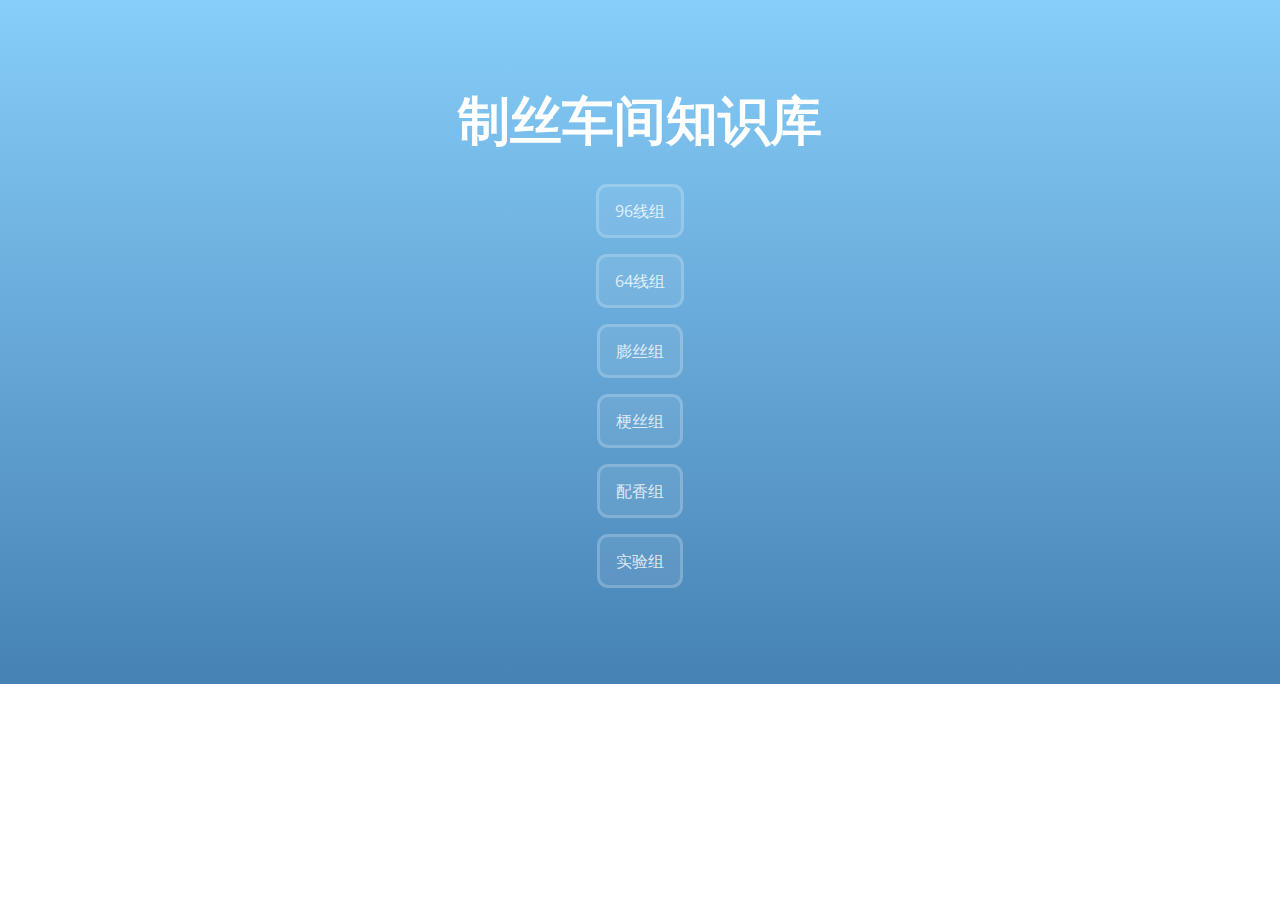
==== index.html @ 45893ee5 "Search" ====
<!DOCTYPE html>
<html lang="en-us">
  <head>
    <meta charset="UTF-8">
    <meta name="baidu-site-verification" content="YuBvRmNtGt" />
	<title>知识库</title>
    <meta name="viewport" content="width=device-width, initial-scale=1">
    <link rel="stylesheet" type="text/css" href="stylesheets/normalize.css" media="screen">
    <link href='https://fonts.googleapis.com/css?family=Open+Sans:400,700' rel='stylesheet' type='text/css'>
    <link rel="stylesheet" type="text/css" href="stylesheets/stylesheet.css" media="screen">
    <link rel="stylesheet" type="text/css" href="stylesheets/github-light.css" media="screen">
  </head>
  <body>
	<script type="text/javascript">(function(){document.write(unescape('%3Cdiv id="bdcs"%3E%3C/div%3E'));var bdcs = document.createElement('script');bdcs.type = 'text/javascript';bdcs.async = true;bdcs.src = 'http://znsv.baidu.com/customer_search/api/js?sid=9021019782037047247' + '&plate_url=' + encodeURIComponent(window.location.href) + '&t=' + Math.ceil(new Date()/3600000);var s = document.getElementsByTagName('script')[0];s.parentNode.insertBefore(bdcs, s);})();</script>
	<section class="page-header">
	  <h1 style="text-align:center" class="project-name">制丝车间知识库</h1><br>

      <a href="96/96.html" class="btn">96线组</a><br>
	  <a href="64/64.html" class="btn">64线组</a><br>
	  <a href="Pengsi/Pengsi.html" class="btn">膨丝组</a><br>
	  <a href="Gengsi/Gengsi.html" class="btn">梗丝组</a><br>
	  <a href="Peixiang/Peixiang.html" class="btn">配香组</a><br>
	  <a href="Shiyan/Shiyan.html" class="btn">实验组</a>
	  
    </section>



  
  </body>
</html>
---- stylesheets/stylesheet.css ----
* {
  box-sizing: border-box; }

body {
  padding: 0;
  margin: 0;
  font-family: "Open Sans", "Helvetica Neue", Helvetica, Arial, sans-serif;
  font-size: 16px;
  line-height: 1.5;
  color: #606c71; }

a {
  color: #1e6bb8;
  text-decoration: none; }
  a:hover {
    text-decoration: underline; }

.btn {
  display: inline-block;
  margin-bottom: 1rem;
  color: rgba(255, 255, 255, 0.8);
  background-color: rgba(255, 255, 255, 0.08);
  border-color: rgba(255, 255, 255, 0.2);
  border-style: solid;
  border-width: 3px;
  border-radius: 0.7rem;
  transition: color 0.2s, background-color 0.2s, border-color 0.2s; }
  .btn + .btn {
    margin-left: 1rem; }

.btn:hover {
  color: rgba(255, 255, 255, 0.8);
  text-decoration: none;
  background-color: rgba(255, 255, 255, 0.2);
  border-color: rgba(255, 255, 255, 0.3); }

@media screen and (min-width: 64em) {
  .btn {
    padding: 0.75rem 1rem; } }

@media screen and (min-width: 42em) and (max-width: 64em) {
  .btn {
    padding: 0.6rem 0.9rem;
    font-size: 0.9rem; } }

@media screen and (max-width: 42em) {
  .btn {
    display: block;
    width: 100%;
    padding: 0.75rem;
    font-size: 0.9rem; }
    .btn + .btn {
      margin-top: 1rem;
      margin-left: 0; } }

.page-header {
  color: #fff;
  text-align: center;
  background-color: #159957;
  background-image: linear-gradient(#87cefa, #4682b4); }

@media screen and (min-width: 64em) {
  .page-header {
    padding: 5rem 6rem; } }

@media screen and (min-width: 42em) and (max-width: 64em) {
  .page-header {
    padding: 3rem 4rem; } }

@media screen and (max-width: 42em) {
  .page-header {
    padding: 2rem 1rem; } }

.project-name {
  margin-top: 0;
  margin-bottom: 0.1rem; }

@media screen and (min-width: 64em) {
  .project-name {
    font-size: 3.25rem; } }

@media screen and (min-width: 42em) and (max-width: 64em) {
  .project-name {
    font-size: 2.25rem; } }

@media screen and (max-width: 42em) {
  .project-name {
    font-size: 1.75rem; } }

.project-tagline {
  margin-bottom: 2rem;
  font-weight: normal;
  opacity: 0.7; }

@media screen and (min-width: 64em) {
  .project-tagline {
    font-size: 1.25rem; } }

@media screen and (min-width: 42em) and (max-width: 64em) {
  .project-tagline {
    font-size: 1.15rem; } }

@media screen and (max-width: 42em) {
  .project-tagline {
    font-size: 1rem; } }

.main-content :first-child {
  margin-top: 0; }
.main-content img {
  max-width: 100%; }
.main-content h1, .main-content h2, .main-content h3, .main-content h4, .main-content h5, .main-content h6 {
  margin-top: 2rem;
  margin-bottom: 1rem;
  font-weight: normal;
  color: #159957; }
.main-content p {
  margin-bottom: 1em; }
.main-content code {
  padding: 2px 4px;
  font-family: Consolas, "Liberation Mono", Menlo, Courier, monospace;
  font-size: 0.9rem;
  color: #383e41;
  background-color: #f3f6fa;
  border-radius: 0.3rem; }
.main-content pre {
  padding: 0.8rem;
  margin-top: 0;
  margin-bottom: 1rem;
  font: 1rem Consolas, "Liberation Mono", Menlo, Courier, monospace;
  color: #567482;
  word-wrap: normal;
  background-color: #f3f6fa;
  border: solid 1px #dce6f0;
  border-radius: 0.3rem; }
  .main-content pre > code {
    padding: 0;
    margin: 0;
    font-size: 0.9rem;
    color: #567482;
    word-break: normal;
    white-space: pre;
    background: transparent;
    border: 0; }
.main-content .highlight {
  margin-bottom: 1rem; }
  .main-content .highlight pre {
    margin-bottom: 0;
    word-break: normal; }
.main-content .highlight pre, .main-content pre {
  padding: 0.8rem;
  overflow: auto;
  font-size: 0.9rem;
  line-height: 1.45;
  border-radius: 0.3rem; }
.main-content pre code, .main-content pre tt {
  display: inline;
  max-width: initial;
  padding: 0;
  margin: 0;
  overflow: initial;
  line-height: inherit;
  word-wrap: normal;
  background-color: transparent;
  border: 0; }
  .main-content pre code:before, .main-content pre code:after, .main-content pre tt:before, .main-content pre tt:after {
    content: normal; }
.main-content ul, .main-content ol {
  margin-top: 0; }
.main-content blockquote {
  padding: 0 1rem;
  margin-left: 0;
  color: #819198;
  border-left: 0.3rem solid #dce6f0; }
  .main-content blockquote > :first-child {
    margin-top: 0; }
  .main-content blockquote > :last-child {
    margin-bottom: 0; }
.main-content table {
  display: block;
  width: 100%;
  overflow: auto;
  word-break: normal;
  word-break: keep-all; }
  .main-content table th {
    font-weight: bold; }
  .main-content table th, .main-content table td {
    padding: 0.5rem 1rem;
    border: 1px solid #e9ebec; }
.main-content dl {
  padding: 0; }
  .main-content dl dt {
    padding: 0;
    margin-top: 1rem;
    font-size: 1rem;
    font-weight: bold; }
  .main-content dl dd {
    padding: 0;
    margin-bottom: 1rem; }
.main-content hr {
  height: 2px;
  padding: 0;
  margin: 1rem 0;
  background-color: #eff0f1;
  border: 0; }

@media screen and (min-width: 64em) {
  .main-content {
    max-width: 64rem;
    padding: 2rem 6rem;
    margin: 0 auto;
    font-size: 1.1rem; } }

@media screen and (min-width: 42em) and (max-width: 64em) {
  .main-content {
    padding: 2rem 4rem;
    font-size: 1.1rem; } }

@media screen and (max-width: 42em) {
  .main-content {
    padding: 2rem 1rem;
    font-size: 1rem; } }

.site-footer {
  padding-top: 2rem;
  margin-top: 2rem;
  border-top: solid 1px #eff0f1; }

.site-footer-owner {
  display: block;
  font-weight: bold; }

.site-footer-credits {
  color: #819198; }

@media screen and (min-width: 64em) {
  .site-footer {
    font-size: 1rem; } }

@media screen and (min-width: 42em) and (max-width: 64em) {
  .site-footer {
    font-size: 1rem; } }

@media screen and (max-width: 42em) {
  .site-footer {
    font-size: 0.9rem; } }
---- stylesheets/github-light.css ----
/*
The MIT License (MIT)

Copyright (c) 2016 GitHub, Inc.

Permission is hereby granted, free of charge, to any person obtaining a copy
of this software and associated documentation files (the "Software"), to deal
in the Software without restriction, including without limitation the rights
to use, copy, modify, merge, publish, distribute, sublicense, and/or sell
copies of the Software, and to permit persons to whom the Software is
furnished to do so, subject to the following conditions:

The above copyright notice and this permission notice shall be included in all
copies or substantial portions of the Software.

THE SOFTWARE IS PROVIDED "AS IS", WITHOUT WARRANTY OF ANY KIND, EXPRESS OR
IMPLIED, INCLUDING BUT NOT LIMITED TO THE WARRANTIES OF MERCHANTABILITY,
FITNESS FOR A PARTICULAR PURPOSE AND NONINFRINGEMENT. IN NO EVENT SHALL THE
AUTHORS OR COPYRIGHT HOLDERS BE LIABLE FOR ANY CLAIM, DAMAGES OR OTHER
LIABILITY, WHETHER IN AN ACTION OF CONTRACT, TORT OR OTHERWISE, ARISING FROM,
OUT OF OR IN CONNECTION WITH THE SOFTWARE OR THE USE OR OTHER DEALINGS IN THE
SOFTWARE.

*/

.pl-c /* comment */ {
  color: #969896;
}

.pl-c1 /* constant, variable.other.constant, support, meta.property-name, support.constant, support.variable, meta.module-reference, markup.raw, meta.diff.header */,
.pl-s .pl-v /* string variable */ {
  color: #0086b3;
}

.pl-e /* entity */,
.pl-en /* entity.name */ {
  color: #795da3;
}

.pl-smi /* variable.parameter.function, storage.modifier.package, storage.modifier.import, storage.type.java, variable.other */,
.pl-s .pl-s1 /* string source */ {
  color: #333;
}

.pl-ent /* entity.name.tag */ {
  color: #63a35c;
}

.pl-k /* keyword, storage, storage.type */ {
  color: #a71d5d;
}

.pl-s /* string */,
.pl-pds /* punctuation.definition.string, string.regexp.character-class */,
.pl-s .pl-pse .pl-s1 /* string punctuation.section.embedded source */,
.pl-sr /* string.regexp */,
.pl-sr .pl-cce /* string.regexp constant.character.escape */,
.pl-sr .pl-sre /* string.regexp source.ruby.embedded */,
.pl-sr .pl-sra /* string.regexp string.regexp.arbitrary-repitition */ {
  color: #183691;
}

.pl-v /* variable */ {
  color: #ed6a43;
}

.pl-id /* invalid.deprecated */ {
  color: #b52a1d;
}

.pl-ii /* invalid.illegal */ {
  color: #f8f8f8;
  background-color: #b52a1d;
}

.pl-sr .pl-cce /* string.regexp constant.character.escape */ {
  font-weight: bold;
  color: #63a35c;
}

.pl-ml /* markup.list */ {
  color: #693a17;
}

.pl-mh /* markup.heading */,
.pl-mh .pl-en /* markup.heading entity.name */,
.pl-ms /* meta.separator */ {
  font-weight: bold;
  color: #1d3e81;
}

.pl-mq /* markup.quote */ {
  color: #008080;
}

.pl-mi /* markup.italic */ {
  font-style: italic;
  color: #333;
}

.pl-mb /* markup.bold */ {
  font-weight: bold;
  color: #333;
}

.pl-md /* markup.deleted, meta.diff.header.from-file */ {
  color: #bd2c00;
  background-color: #ffecec;
}

.pl-mi1 /* markup.inserted, meta.diff.header.to-file */ {
  color: #55a532;
  background-color: #eaffea;
}

.pl-mdr /* meta.diff.range */ {
  font-weight: bold;
  color: #795da3;
}

.pl-mo /* meta.output */ {
  color: #1d3e81;
}
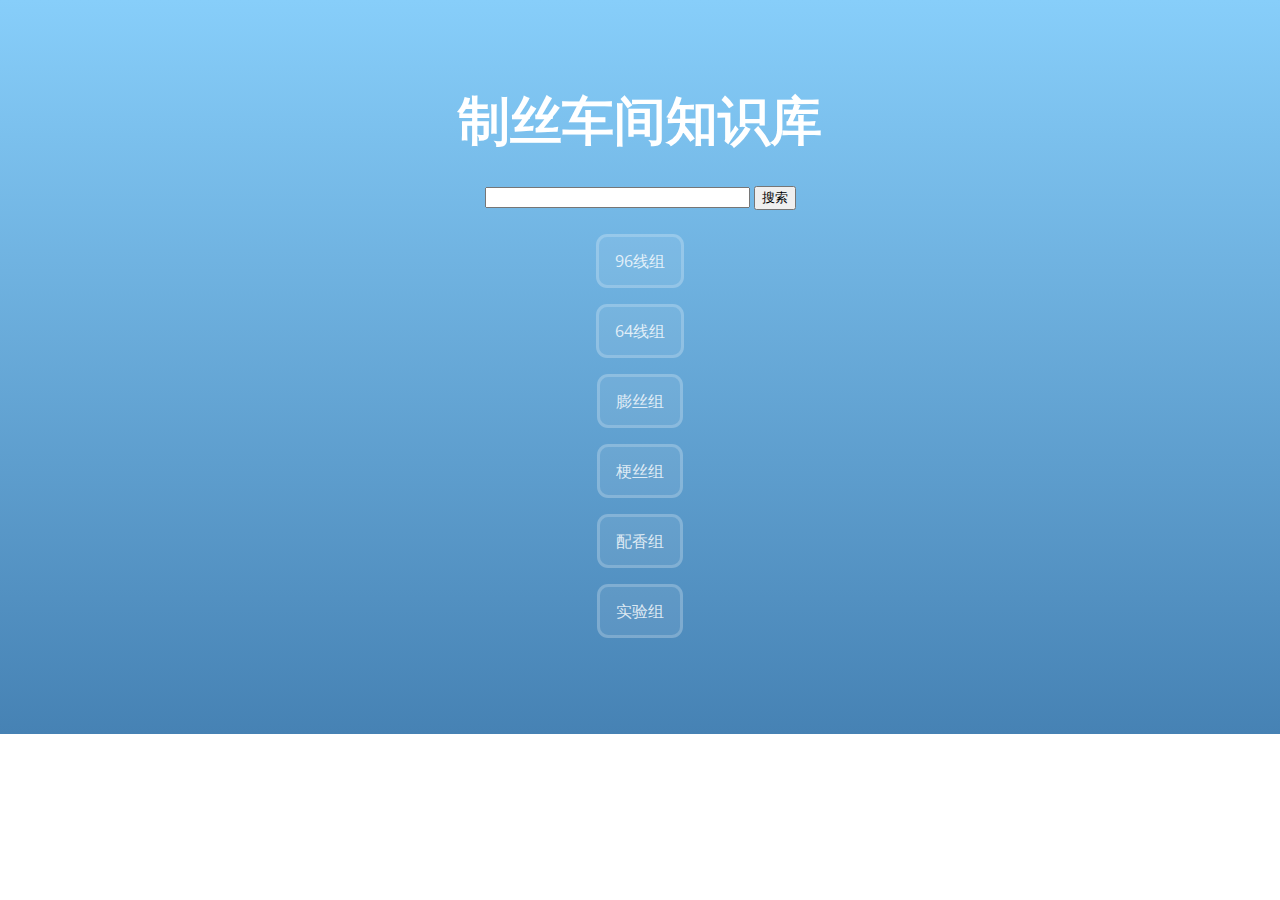
==== commit 563523c3: "s" ====
--- a/index.html
+++ b/index.html
@@ -11,10 +11,15 @@
     <link rel="stylesheet" type="text/css" href="stylesheets/github-light.css" media="screen">
   </head>
   <body>
-	<script type="text/javascript">(function(){document.write(unescape('%3Cdiv id="bdcs"%3E%3C/div%3E'));var bdcs = document.createElement('script');bdcs.type = 'text/javascript';bdcs.async = true;bdcs.src = 'http://znsv.baidu.com/customer_search/api/js?sid=9021019782037047247' + '&plate_url=' + encodeURIComponent(window.location.href) + '&t=' + Math.ceil(new Date()/3600000);var s = document.getElementsByTagName('script')[0];s.parentNode.insertBefore(bdcs, s);})();</script>
-	<section class="page-header">
-	  <h1 style="text-align:center" class="project-name">制丝车间知识库</h1><br>
-
+	<div class="page-header">
+	  <h1 style="text-align:center" class="project-name">制丝车间知识库</h1>
+      <br>
+	  <form target="_blank" action="http://zhannei.baidu.com/cse/site">
+         <input type="text" name="q" size="30">
+         <input type="submit" value="搜索">
+         <input type="hidden" name="cc" value="gzcf-zs.github.io">
+      </form>
+	  <br>
       <a href="96/96.html" class="btn">96线组</a><br>
 	  <a href="64/64.html" class="btn">64线组</a><br>
 	  <a href="Pengsi/Pengsi.html" class="btn">膨丝组</a><br>
@@ -22,7 +27,7 @@
 	  <a href="Peixiang/Peixiang.html" class="btn">配香组</a><br>
 	  <a href="Shiyan/Shiyan.html" class="btn">实验组</a>
 	  
-    </section>
+    </div>
 
 
 
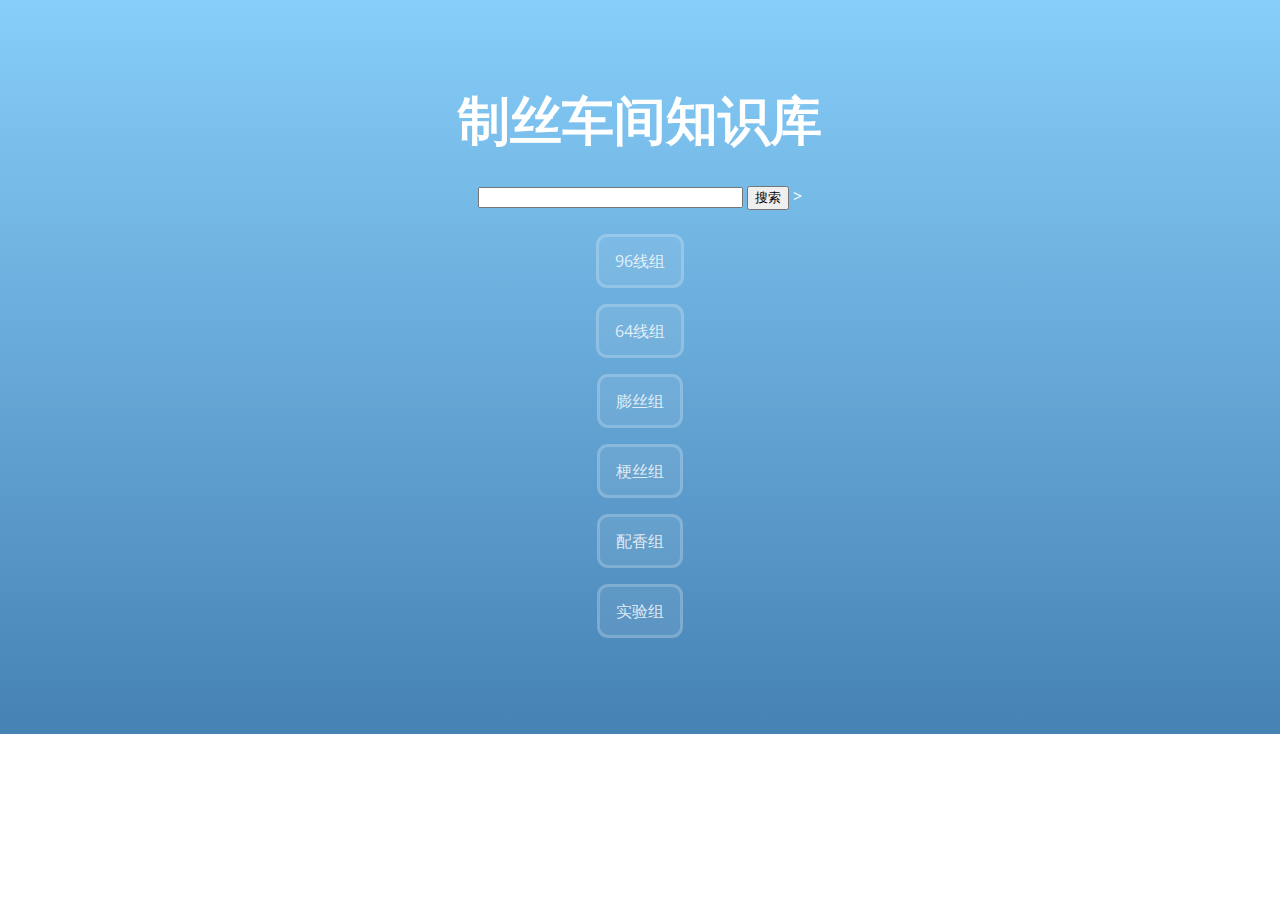
==== commit ba21dcd9: "s1" ====
--- a/index.html
+++ b/index.html
@@ -17,7 +17,7 @@
 	  <form target="_blank" action="http://zhannei.baidu.com/cse/site">
          <input type="text" name="q" size="30">
          <input type="submit" value="搜索">
-         <input type="hidden" name="cc" value="gzcf-zs.github.io">
+         <input type="hidden" name="cc" value="https%3A%2F%2Fgzcf-zs.github.io%2F">>
       </form>
 	  <br>
       <a href="96/96.html" class="btn">96线组</a><br>
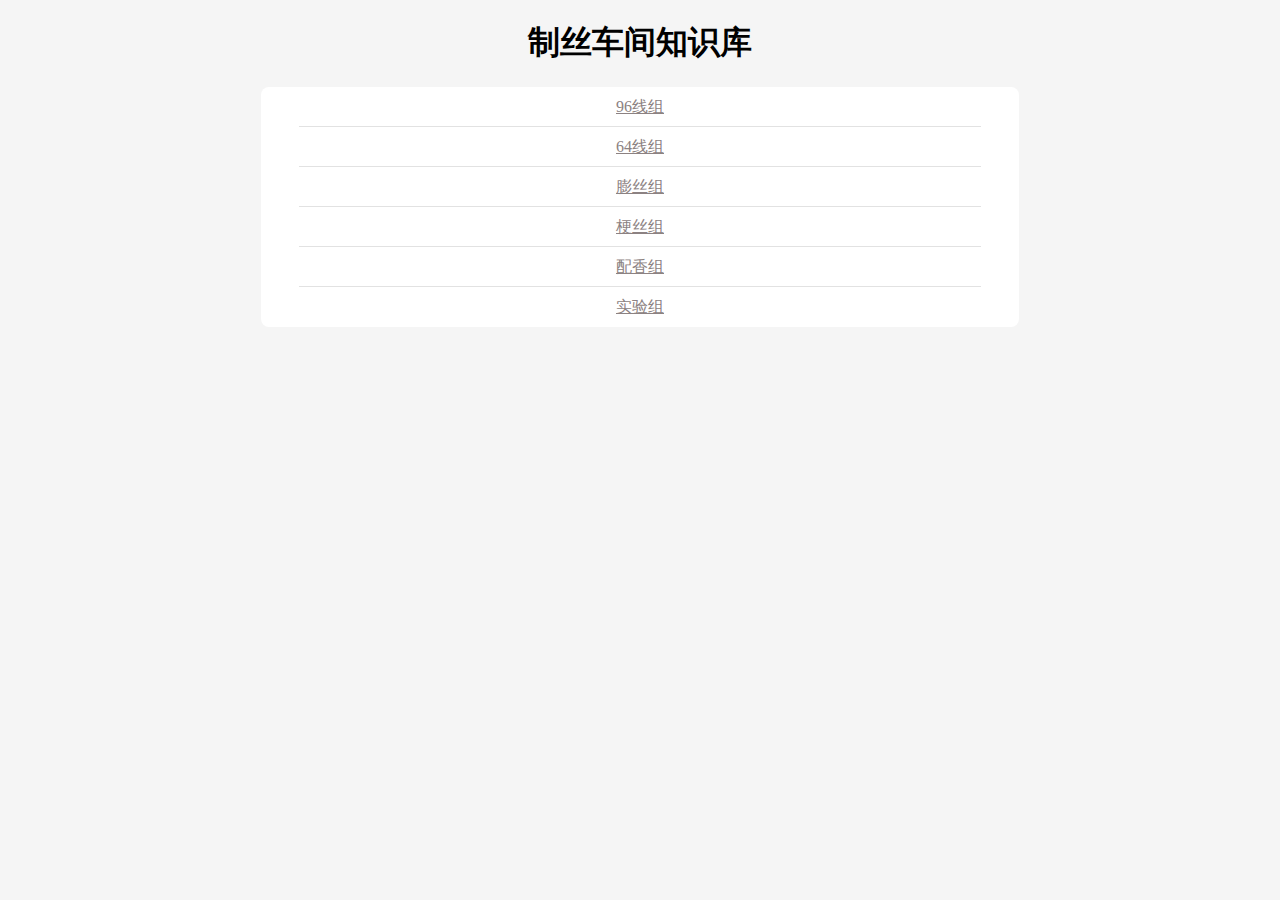
==== commit 6f80cda8: "Q" ====
--- a/index.html
+++ b/index.html
@@ -1,36 +1,96 @@
-<!DOCTYPE html>
-<html lang="en-us">
-  <head>
-    <meta charset="UTF-8">
-    <meta name="baidu-site-verification" content="YuBvRmNtGt" />
-	<title>知识库</title>
-    <meta name="viewport" content="width=device-width, initial-scale=1">
-    <link rel="stylesheet" type="text/css" href="stylesheets/normalize.css" media="screen">
-    <link href='https://fonts.googleapis.com/css?family=Open+Sans:400,700' rel='stylesheet' type='text/css'>
-    <link rel="stylesheet" type="text/css" href="stylesheets/stylesheet.css" media="screen">
-    <link rel="stylesheet" type="text/css" href="stylesheets/github-light.css" media="screen">
-  </head>
-  <body>
-	<div class="page-header">
-	  <h1 style="text-align:center" class="project-name">制丝车间知识库</h1>
-      <br>
-	  <form target="_blank" action="http://zhannei.baidu.com/cse/site">
-         <input type="text" name="q" size="30">
-         <input type="submit" value="搜索">
-         <input type="hidden" name="cc" value="https%3A%2F%2Fgzcf-zs.github.io%2F">>
-      </form>
-	  <br>
-      <a href="96/96.html" class="btn">96线组</a><br>
-	  <a href="64/64.html" class="btn">64线组</a><br>
-	  <a href="Pengsi/Pengsi.html" class="btn">膨丝组</a><br>
-	  <a href="Gengsi/Gengsi.html" class="btn">梗丝组</a><br>
-	  <a href="Peixiang/Peixiang.html" class="btn">配香组</a><br>
-	  <a href="Shiyan/Shiyan.html" class="btn">实验组</a>
-	  
-    </div>
-
-
-
-  
-  </body>
-</html>+﻿<!doctype html>
+<html>
+<head>
+<meta charset="utf-8">
+<title>知识库</title>
+<script src="http://libs.baidu.com/jquery/2.1.4/jquery.min.js"></script>
+<style>
+body {
+	background-color:#f5f5f5;
+}
+.warp {
+	width:50%;
+	margin:0 auto;
+}
+/*清除input默认样式*/
+input {
+	border:0;
+	background-color:transparent;
+}
+/*搜索栏*/
+.search_box {
+	width:60%;
+	height:32px;
+	box-sizing:border-box;
+	box-shadow:1px 1px 4px #e2e2e2;
+	padding:0 10px;
+	border:1px solid #e2e2e2;
+	border-radius:4px;
+	background-color:#f5f5f5;
+	margin:50px auto 20px auto;
+}
+.search_box input {
+	width:80%;
+	height:30px;
+	line-height:30px;
+	font-size:15px;
+	color:#8c8282;
+}
+.search_box .search_icon {
+	float:right;
+	display:inline-block;
+	width:24px;
+	height:24px;
+	background:url("img/search.png") no-repeat center center;
+	background-size:cover;
+	margin-top:3px;
+}
+/*搜索内容*/
+.search_content {
+	width:60%;
+	margin:0 auto;
+	background-color:#fff;
+	border-radius:8px;
+}
+.search_content ul {
+	padding-left:0;
+}
+.search_content li {
+	width:90%;
+	margin:0 auto;
+	height:40px;
+	line-height:40px;
+	box-sizing:border-box;
+	border-bottom:.4px solid #e2e2e2;
+	list-style:none;
+}
+.search_content li:last-child {
+	border-bottom:0;
+}
+.search_content li a {
+	color:#8c8282;
+}
+</style>
+</head>
+<body>
+
+<div>
+    <h1 style="text-align:center" class="project-name">制丝车间知识库</h1>
+</div>
+<div>
+ 
+    <div style="text-align:center" class="search_content search_default">
+        <ul>
+            <li><a href="96/96.html">96线组</a></li>
+            <li><a href="64/64.html">64线组</a></li>
+            <li><a href="Pengsi/Pengsi.html">膨丝组</a></li>
+            <li><a href="Gengsi/Gengsi.html">梗丝组</a></li>
+            <li><a href="Peixiang/Peixiang.html">配香组</a></li>
+            <li><a href="Shiyan/Shiyan.html">实验组</a></li>
+        </ul>
+    </div>
+</div>
+
+
+</body>
+</html>
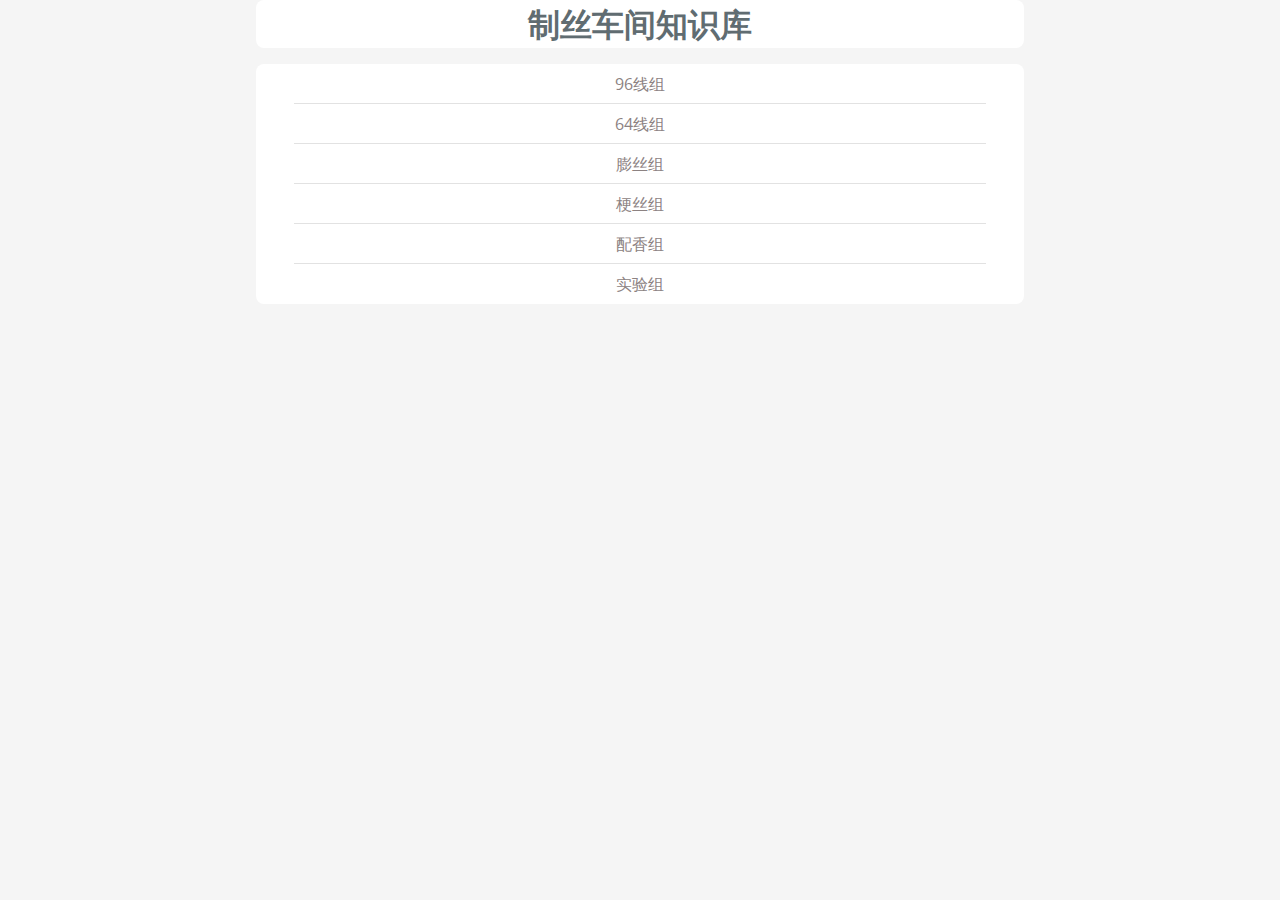
==== commit 58dab433: "t" ====
--- a/index.html
+++ b/index.html
@@ -3,6 +3,10 @@
 <head>
 <meta charset="utf-8">
 <title>知识库</title>
+<meta name="viewport" content="width=device-width, initial-scale=1">
+<link rel="stylesheet" type="text/css" href="stylesheets/normalize.css" media="screen">
+<link href='https://fonts.googleapis.com/css?family=Open+Sans:400,700' rel='stylesheet' type='text/css'>
+<link rel="stylesheet" type="text/css" href="stylesheets/stylesheet.css" media="screen">
 <script src="http://libs.baidu.com/jquery/2.1.4/jquery.min.js"></script>
 <style>
 body {
@@ -75,7 +79,7 @@
 <body>
 
 <div>
-    <h1 style="text-align:center" class="project-name">制丝车间知识库</h1>
+    <h1 style="text-align:center" class="search_content search_default">制丝车间知识库</h1>
 </div>
 <div>
  
--- a/stylesheets/stylesheet.css
+++ b/stylesheets/stylesheet.css
@@ -0,0 +1,245 @@
+* {
+  box-sizing: border-box; }
+
+body {
+  padding: 0;
+  margin: 0;
+  font-family: "Open Sans", "Helvetica Neue", Helvetica, Arial, sans-serif;
+  font-size: 16px;
+  line-height: 1.5;
+  color: #606c71; }
+
+a {
+  color: #1e6bb8;
+  text-decoration: none; }
+  a:hover {
+    text-decoration: underline; }
+
+.btn {
+  display: inline-block;
+  margin-bottom: 1rem;
+  color: rgba(255, 255, 255, 0.8);
+  background-color: rgba(255, 255, 255, 0.08);
+  border-color: rgba(255, 255, 255, 0.2);
+  border-style: solid;
+  border-width: 3px;
+  border-radius: 0.7rem;
+  transition: color 0.2s, background-color 0.2s, border-color 0.2s; }
+  .btn + .btn {
+    margin-left: 1rem; }
+
+.btn:hover {
+  color: rgba(255, 255, 255, 0.8);
+  text-decoration: none;
+  background-color: rgba(255, 255, 255, 0.2);
+  border-color: rgba(255, 255, 255, 0.3); }
+
+@media screen and (min-width: 64em) {
+  .btn {
+    padding: 0.75rem 1rem; } }
+
+@media screen and (min-width: 42em) and (max-width: 64em) {
+  .btn {
+    padding: 0.6rem 0.9rem;
+    font-size: 0.9rem; } }
+
+@media screen and (max-width: 42em) {
+  .btn {
+    display: block;
+    width: 100%;
+    padding: 0.75rem;
+    font-size: 0.9rem; }
+    .btn + .btn {
+      margin-top: 1rem;
+      margin-left: 0; } }
+
+.page-header {
+  color: #fff;
+  text-align: center;
+  background-color: #159957;
+  background-image: linear-gradient(#87cefa, #4682b4); }
+
+@media screen and (min-width: 64em) {
+  .page-header {
+    padding: 5rem 6rem; } }
+
+@media screen and (min-width: 42em) and (max-width: 64em) {
+  .page-header {
+    padding: 3rem 4rem; } }
+
+@media screen and (max-width: 42em) {
+  .page-header {
+    padding: 2rem 1rem; } }
+
+.project-name {
+  margin-top: 0;
+  margin-bottom: 0.1rem; }
+
+@media screen and (min-width: 64em) {
+  .project-name {
+    font-size: 3.25rem; } }
+
+@media screen and (min-width: 42em) and (max-width: 64em) {
+  .project-name {
+    font-size: 2.25rem; } }
+
+@media screen and (max-width: 42em) {
+  .project-name {
+    font-size: 1.75rem; } }
+
+.project-tagline {
+  margin-bottom: 2rem;
+  font-weight: normal;
+  opacity: 0.7; }
+
+@media screen and (min-width: 64em) {
+  .project-tagline {
+    font-size: 1.25rem; } }
+
+@media screen and (min-width: 42em) and (max-width: 64em) {
+  .project-tagline {
+    font-size: 1.15rem; } }
+
+@media screen and (max-width: 42em) {
+  .project-tagline {
+    font-size: 1rem; } }
+
+.main-content :first-child {
+  margin-top: 0; }
+.main-content img {
+  max-width: 100%; }
+.main-content h1, .main-content h2, .main-content h3, .main-content h4, .main-content h5, .main-content h6 {
+  margin-top: 2rem;
+  margin-bottom: 1rem;
+  font-weight: normal;
+  color: #159957; }
+.main-content p {
+  margin-bottom: 1em; }
+.main-content code {
+  padding: 2px 4px;
+  font-family: Consolas, "Liberation Mono", Menlo, Courier, monospace;
+  font-size: 0.9rem;
+  color: #383e41;
+  background-color: #f3f6fa;
+  border-radius: 0.3rem; }
+.main-content pre {
+  padding: 0.8rem;
+  margin-top: 0;
+  margin-bottom: 1rem;
+  font: 1rem Consolas, "Liberation Mono", Menlo, Courier, monospace;
+  color: #567482;
+  word-wrap: normal;
+  background-color: #f3f6fa;
+  border: solid 1px #dce6f0;
+  border-radius: 0.3rem; }
+  .main-content pre > code {
+    padding: 0;
+    margin: 0;
+    font-size: 0.9rem;
+    color: #567482;
+    word-break: normal;
+    white-space: pre;
+    background: transparent;
+    border: 0; }
+.main-content .highlight {
+  margin-bottom: 1rem; }
+  .main-content .highlight pre {
+    margin-bottom: 0;
+    word-break: normal; }
+.main-content .highlight pre, .main-content pre {
+  padding: 0.8rem;
+  overflow: auto;
+  font-size: 0.9rem;
+  line-height: 1.45;
+  border-radius: 0.3rem; }
+.main-content pre code, .main-content pre tt {
+  display: inline;
+  max-width: initial;
+  padding: 0;
+  margin: 0;
+  overflow: initial;
+  line-height: inherit;
+  word-wrap: normal;
+  background-color: transparent;
+  border: 0; }
+  .main-content pre code:before, .main-content pre code:after, .main-content pre tt:before, .main-content pre tt:after {
+    content: normal; }
+.main-content ul, .main-content ol {
+  margin-top: 0; }
+.main-content blockquote {
+  padding: 0 1rem;
+  margin-left: 0;
+  color: #819198;
+  border-left: 0.3rem solid #dce6f0; }
+  .main-content blockquote > :first-child {
+    margin-top: 0; }
+  .main-content blockquote > :last-child {
+    margin-bottom: 0; }
+.main-content table {
+  display: block;
+  width: 100%;
+  overflow: auto;
+  word-break: normal;
+  word-break: keep-all; }
+  .main-content table th {
+    font-weight: bold; }
+  .main-content table th, .main-content table td {
+    padding: 0.5rem 1rem;
+    border: 1px solid #e9ebec; }
+.main-content dl {
+  padding: 0; }
+  .main-content dl dt {
+    padding: 0;
+    margin-top: 1rem;
+    font-size: 1rem;
+    font-weight: bold; }
+  .main-content dl dd {
+    padding: 0;
+    margin-bottom: 1rem; }
+.main-content hr {
+  height: 2px;
+  padding: 0;
+  margin: 1rem 0;
+  background-color: #eff0f1;
+  border: 0; }
+
+@media screen and (min-width: 64em) {
+  .main-content {
+    max-width: 64rem;
+    padding: 2rem 6rem;
+    margin: 0 auto;
+    font-size: 1.1rem; } }
+
+@media screen and (min-width: 42em) and (max-width: 64em) {
+  .main-content {
+    padding: 2rem 4rem;
+    font-size: 1.1rem; } }
+
+@media screen and (max-width: 42em) {
+  .main-content {
+    padding: 2rem 1rem;
+    font-size: 1rem; } }
+
+.site-footer {
+  padding-top: 2rem;
+  margin-top: 2rem;
+  border-top: solid 1px #eff0f1; }
+
+.site-footer-owner {
+  display: block;
+  font-weight: bold; }
+
+.site-footer-credits {
+  color: #819198; }
+
+@media screen and (min-width: 64em) {
+  .site-footer {
+    font-size: 1rem; } }
+
+@media screen and (min-width: 42em) and (max-width: 64em) {
+  .site-footer {
+    font-size: 1rem; } }
+
+@media screen and (max-width: 42em) {
+  .site-footer {
+    font-size: 0.9rem; } }
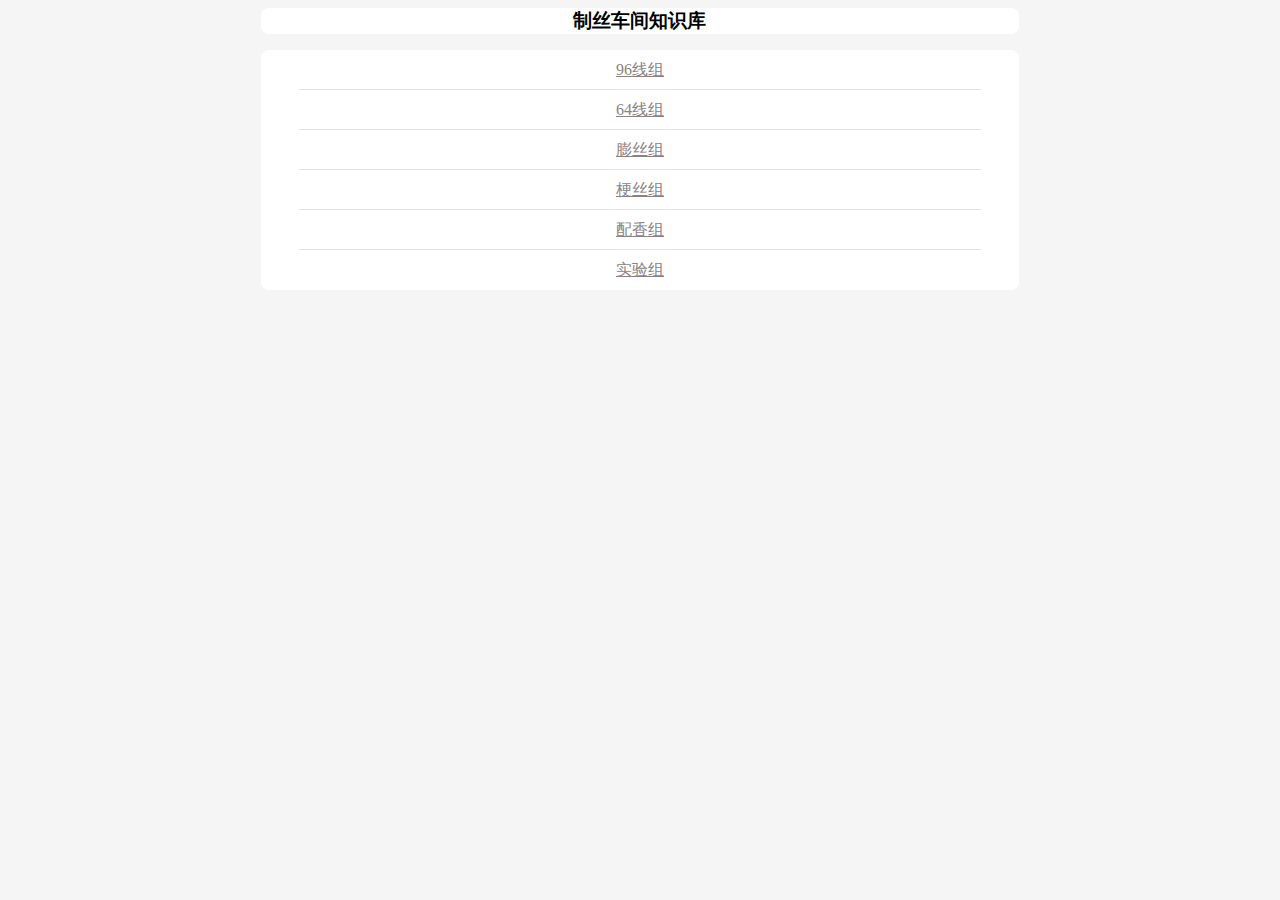
==== commit c8ab1e57: "t1" ====
--- a/index.html
+++ b/index.html
@@ -3,10 +3,6 @@
 <head>
 <meta charset="utf-8">
 <title>知识库</title>
-<meta name="viewport" content="width=device-width, initial-scale=1">
-<link rel="stylesheet" type="text/css" href="stylesheets/normalize.css" media="screen">
-<link href='https://fonts.googleapis.com/css?family=Open+Sans:400,700' rel='stylesheet' type='text/css'>
-<link rel="stylesheet" type="text/css" href="stylesheets/stylesheet.css" media="screen">
 <script src="http://libs.baidu.com/jquery/2.1.4/jquery.min.js"></script>
 <style>
 body {
@@ -79,7 +75,7 @@
 <body>
 
 <div>
-    <h1 style="text-align:center" class="search_content search_default">制丝车间知识库</h1>
+    <h3 style="text-align:center" class="search_content search_default">制丝车间知识库</h1>
 </div>
 <div>
  
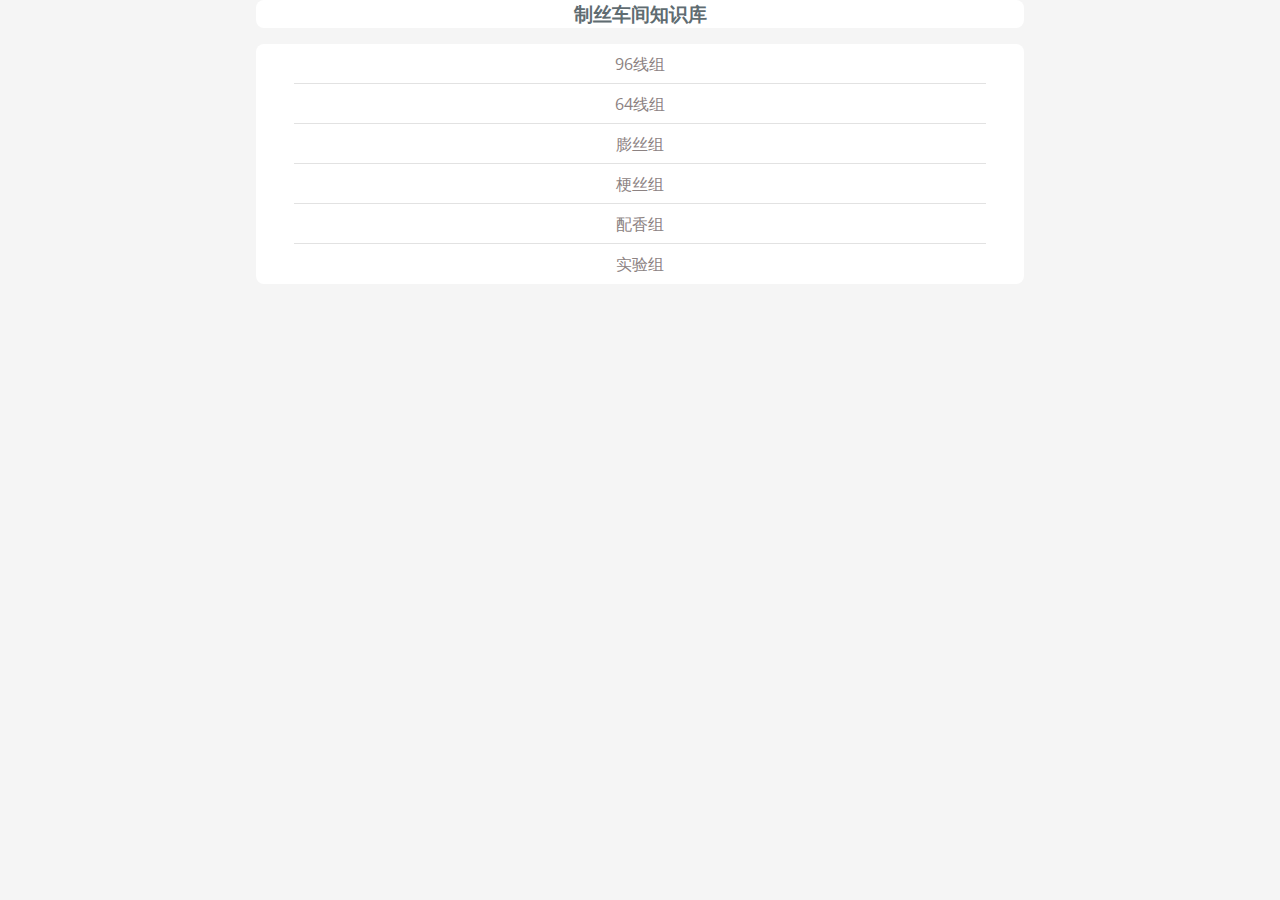
==== commit e39f2d27: "t3" ====
--- a/index.html
+++ b/index.html
@@ -3,6 +3,10 @@
 <head>
 <meta charset="utf-8">
 <title>知识库</title>
+<meta name="viewport" content="width=device-width, initial-scale=1">
+<link rel="stylesheet" type="text/css" href="stylesheets/normalize.css" media="screen">
+<link href='https://fonts.googleapis.com/css?family=Open+Sans:400,700' rel='stylesheet' type='text/css'>
+<link rel="stylesheet" type="text/css" href="stylesheets/stylesheet.css" media="screen">
 <script src="http://libs.baidu.com/jquery/2.1.4/jquery.min.js"></script>
 <style>
 body {
@@ -75,7 +79,7 @@
 <body>
 
 <div>
-    <h3 style="text-align:center" class="search_content search_default">制丝车间知识库</h1>
+    <h3 style="text-align:center" class="search_content search_default">制丝车间知识库</h3>
 </div>
 <div>
  
--- a/stylesheets/stylesheet.css
+++ b/stylesheets/stylesheet.css
@@ -0,0 +1,245 @@
+* {
+  box-sizing: border-box; }
+
+body {
+  padding: 0;
+  margin: 0;
+  font-family: "Open Sans", "Helvetica Neue", Helvetica, Arial, sans-serif;
+  font-size: 16px;
+  line-height: 1.5;
+  color: #606c71; }
+
+a {
+  color: #1e6bb8;
+  text-decoration: none; }
+  a:hover {
+    text-decoration: underline; }
+
+.btn {
+  display: inline-block;
+  margin-bottom: 1rem;
+  color: rgba(255, 255, 255, 0.8);
+  background-color: rgba(255, 255, 255, 0.08);
+  border-color: rgba(255, 255, 255, 0.2);
+  border-style: solid;
+  border-width: 3px;
+  border-radius: 0.7rem;
+  transition: color 0.2s, background-color 0.2s, border-color 0.2s; }
+  .btn + .btn {
+    margin-left: 1rem; }
+
+.btn:hover {
+  color: rgba(255, 255, 255, 0.8);
+  text-decoration: none;
+  background-color: rgba(255, 255, 255, 0.2);
+  border-color: rgba(255, 255, 255, 0.3); }
+
+@media screen and (min-width: 64em) {
+  .btn {
+    padding: 0.75rem 1rem; } }
+
+@media screen and (min-width: 42em) and (max-width: 64em) {
+  .btn {
+    padding: 0.6rem 0.9rem;
+    font-size: 0.9rem; } }
+
+@media screen and (max-width: 42em) {
+  .btn {
+    display: block;
+    width: 100%;
+    padding: 0.75rem;
+    font-size: 0.9rem; }
+    .btn + .btn {
+      margin-top: 1rem;
+      margin-left: 0; } }
+
+.page-header {
+  color: #fff;
+  text-align: center;
+  background-color: #159957;
+  background-image: linear-gradient(#87cefa, #4682b4); }
+
+@media screen and (min-width: 64em) {
+  .page-header {
+    padding: 5rem 6rem; } }
+
+@media screen and (min-width: 42em) and (max-width: 64em) {
+  .page-header {
+    padding: 3rem 4rem; } }
+
+@media screen and (max-width: 42em) {
+  .page-header {
+    padding: 2rem 1rem; } }
+
+.project-name {
+  margin-top: 0;
+  margin-bottom: 0.1rem; }
+
+@media screen and (min-width: 64em) {
+  .project-name {
+    font-size: 3.25rem; } }
+
+@media screen and (min-width: 42em) and (max-width: 64em) {
+  .project-name {
+    font-size: 2.25rem; } }
+
+@media screen and (max-width: 42em) {
+  .project-name {
+    font-size: 1.75rem; } }
+
+.project-tagline {
+  margin-bottom: 2rem;
+  font-weight: normal;
+  opacity: 0.7; }
+
+@media screen and (min-width: 64em) {
+  .project-tagline {
+    font-size: 1.25rem; } }
+
+@media screen and (min-width: 42em) and (max-width: 64em) {
+  .project-tagline {
+    font-size: 1.15rem; } }
+
+@media screen and (max-width: 42em) {
+  .project-tagline {
+    font-size: 1rem; } }
+
+.main-content :first-child {
+  margin-top: 0; }
+.main-content img {
+  max-width: 100%; }
+.main-content h1, .main-content h2, .main-content h3, .main-content h4, .main-content h5, .main-content h6 {
+  margin-top: 2rem;
+  margin-bottom: 1rem;
+  font-weight: normal;
+  color: #159957; }
+.main-content p {
+  margin-bottom: 1em; }
+.main-content code {
+  padding: 2px 4px;
+  font-family: Consolas, "Liberation Mono", Menlo, Courier, monospace;
+  font-size: 0.9rem;
+  color: #383e41;
+  background-color: #f3f6fa;
+  border-radius: 0.3rem; }
+.main-content pre {
+  padding: 0.8rem;
+  margin-top: 0;
+  margin-bottom: 1rem;
+  font: 1rem Consolas, "Liberation Mono", Menlo, Courier, monospace;
+  color: #567482;
+  word-wrap: normal;
+  background-color: #f3f6fa;
+  border: solid 1px #dce6f0;
+  border-radius: 0.3rem; }
+  .main-content pre > code {
+    padding: 0;
+    margin: 0;
+    font-size: 0.9rem;
+    color: #567482;
+    word-break: normal;
+    white-space: pre;
+    background: transparent;
+    border: 0; }
+.main-content .highlight {
+  margin-bottom: 1rem; }
+  .main-content .highlight pre {
+    margin-bottom: 0;
+    word-break: normal; }
+.main-content .highlight pre, .main-content pre {
+  padding: 0.8rem;
+  overflow: auto;
+  font-size: 0.9rem;
+  line-height: 1.45;
+  border-radius: 0.3rem; }
+.main-content pre code, .main-content pre tt {
+  display: inline;
+  max-width: initial;
+  padding: 0;
+  margin: 0;
+  overflow: initial;
+  line-height: inherit;
+  word-wrap: normal;
+  background-color: transparent;
+  border: 0; }
+  .main-content pre code:before, .main-content pre code:after, .main-content pre tt:before, .main-content pre tt:after {
+    content: normal; }
+.main-content ul, .main-content ol {
+  margin-top: 0; }
+.main-content blockquote {
+  padding: 0 1rem;
+  margin-left: 0;
+  color: #819198;
+  border-left: 0.3rem solid #dce6f0; }
+  .main-content blockquote > :first-child {
+    margin-top: 0; }
+  .main-content blockquote > :last-child {
+    margin-bottom: 0; }
+.main-content table {
+  display: block;
+  width: 100%;
+  overflow: auto;
+  word-break: normal;
+  word-break: keep-all; }
+  .main-content table th {
+    font-weight: bold; }
+  .main-content table th, .main-content table td {
+    padding: 0.5rem 1rem;
+    border: 1px solid #e9ebec; }
+.main-content dl {
+  padding: 0; }
+  .main-content dl dt {
+    padding: 0;
+    margin-top: 1rem;
+    font-size: 1rem;
+    font-weight: bold; }
+  .main-content dl dd {
+    padding: 0;
+    margin-bottom: 1rem; }
+.main-content hr {
+  height: 2px;
+  padding: 0;
+  margin: 1rem 0;
+  background-color: #eff0f1;
+  border: 0; }
+
+@media screen and (min-width: 64em) {
+  .main-content {
+    max-width: 64rem;
+    padding: 2rem 6rem;
+    margin: 0 auto;
+    font-size: 1.1rem; } }
+
+@media screen and (min-width: 42em) and (max-width: 64em) {
+  .main-content {
+    padding: 2rem 4rem;
+    font-size: 1.1rem; } }
+
+@media screen and (max-width: 42em) {
+  .main-content {
+    padding: 2rem 1rem;
+    font-size: 1rem; } }
+
+.site-footer {
+  padding-top: 2rem;
+  margin-top: 2rem;
+  border-top: solid 1px #eff0f1; }
+
+.site-footer-owner {
+  display: block;
+  font-weight: bold; }
+
+.site-footer-credits {
+  color: #819198; }
+
+@media screen and (min-width: 64em) {
+  .site-footer {
+    font-size: 1rem; } }
+
+@media screen and (min-width: 42em) and (max-width: 64em) {
+  .site-footer {
+    font-size: 1rem; } }
+
+@media screen and (max-width: 42em) {
+  .site-footer {
+    font-size: 0.9rem; } }
